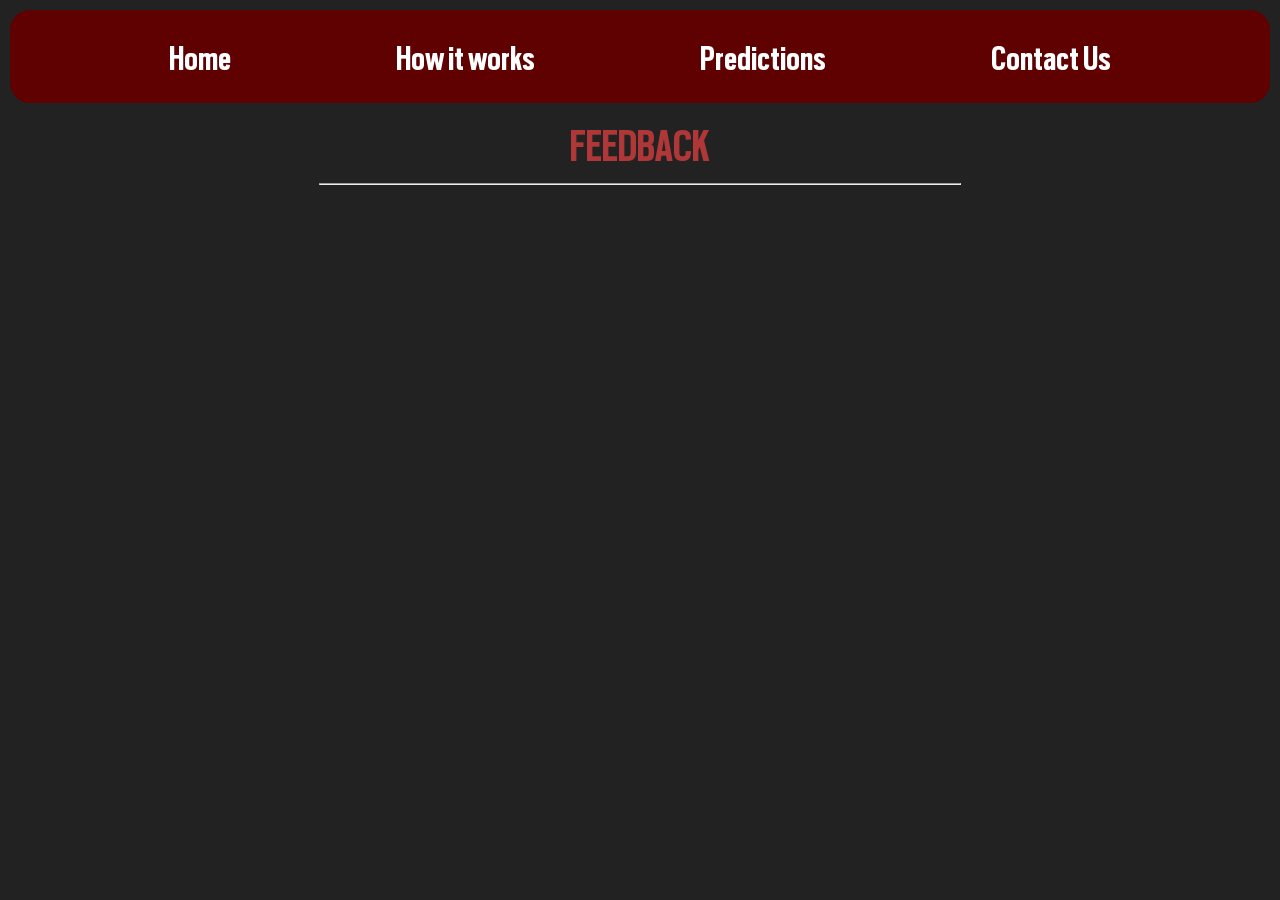
==== feedback.html @ 26fc77e0 "first commit" ====
<!DOCTYPE html>
<!DOCTYPE html>
<html lang="en">
<head>
    <link rel="stylesheet" href="style.css">
</head>
<body>
    <div class="container1">
        <ul class="navbar">
            <li><a href="index.html">Home</a></li>
            <li><a href="Howitworks.html">How it works</a></li>
            <li><a href="predictions.html">Predictions</a></li>
            <li><a href="feedback.html">Contact Us</a></li>
        </ul>
    </div>
    <h1 class = "Title">feedback</h1>
    <hr class = "shr"> 

</body>
</html>
---- style.css ----
.headline, .Title {
    color:#af3737;
    font-family:Scout-condensed bold;
    font-size:48px;
    text-transform:uppercase;
}
.Title {
    text-align:center;
    padding:0;
    margin: 10px;
}
input, select {
    background-color:#220100;
    color:white;
    border-style:none;
    font-family:Scout-condensed bold;
    font-size:0.6cm;
    padding: 5px 10px 5px 10px   ;
    border-radius:10px;
}
input:focus, select:focus {
    outline:black;
}
a {
    text-decoration: none;
    color:#af3737;
}
hr {
    width:calc(100% - 20px); 
}
.shr {
    color:30,0,80;
    width:50%;
    text-align:center;
}
body {
    margin:0;
    padding:0;
    padding-top:105px;
    background-color: #222222;
}

h1 {
    margin:10px;
}
.navbar {
    list-style-type:none;
    border-radius:20px;
    margin:10px;
    padding:10px;
    overflow:hidden;
    background-color:#5e0100;
}
ul li a {
    display:block;
    color:white;
    text-align:center;
    padding:14px 16px;
    font-size:1cm;
    font-family:Scout-condensed bold;
    text-decoration:none;
    border-radius:10px;
}
ul li a:hover {
    background-color:#330100
}
ul li {
    float:left;
}
@font-face {
    font-family: Scout-condensed bold;
    src: url(ScoutCondensed-bold.otf);
}
.container1 {
    box-sizing:border-box;
    width: 100%;
}
.container1 .navbar {
    box-sizing: border-box;
    display:flex;
    justify-content:space-evenly;
    align-items:center;
    width:calc(100% - 20px);
    margin:10px;
    padding:10px;
    max-width:100%;
    position:fixed;
    top:0;
}
.gp{
    color:#af3737
}
p {
    color:white;
    font-family:Scout-condensed bold;
    font-size:0.6cm;
}
.mainbodyl {
    border-radius:20px;
    display:flex;
    background-color:#5e0100;
    width:calc(50% - 20px);
    height:100%;
    margin:10px;
    padding: 10px 20px 10px 20px;
    align-items:left;
    flex-direction: column;
    text-align:left;
    float:left;
    box-sizing:border-box;
}
.mainbodyr {
    border-radius:20px;
    display:flex;
    justify-content:space-between;
    align-items:center;
    background-color:#5e0100;
    width:calc(50% - 20px);
    height:100%;
    margin:10px;
    padding: 10px 20px 10px 20px;
    text-align:left;
    box-sizing:border-box;
    float:right;
}

#logo {
    height: 40px;
    padding:0px;
    margin:0px;
    align-items: center;
}
.button {
    border-style: solid;
    border-width:3px;
    border-color:#330100;
    border-radius: 10px;
    font-size:0.6cm;
    font-family:Scout-condensed bold;
    box-sizing:border-box;
    width:fit-content;
    background-color:#af3737;
    color:white;
    padding:10px 20px 10px 20px;
    cursor:pointer;
    margin: 10px 0px 10px 0px;
}
#buttonAndOutput {
    display:flex;
    justify-content:space-between;
    align-items:center;
    width:100%;
}
.button:hover {
    background-color:#330100;
}
.button:active {
    background-color: #220100;
}
#buttons {
    display:flex;
    justify-content: flex-start;
}
#dropdownanduser {
    display:flex;
    justify-content: space-between;
    align-items:center;
    width:100%;
}
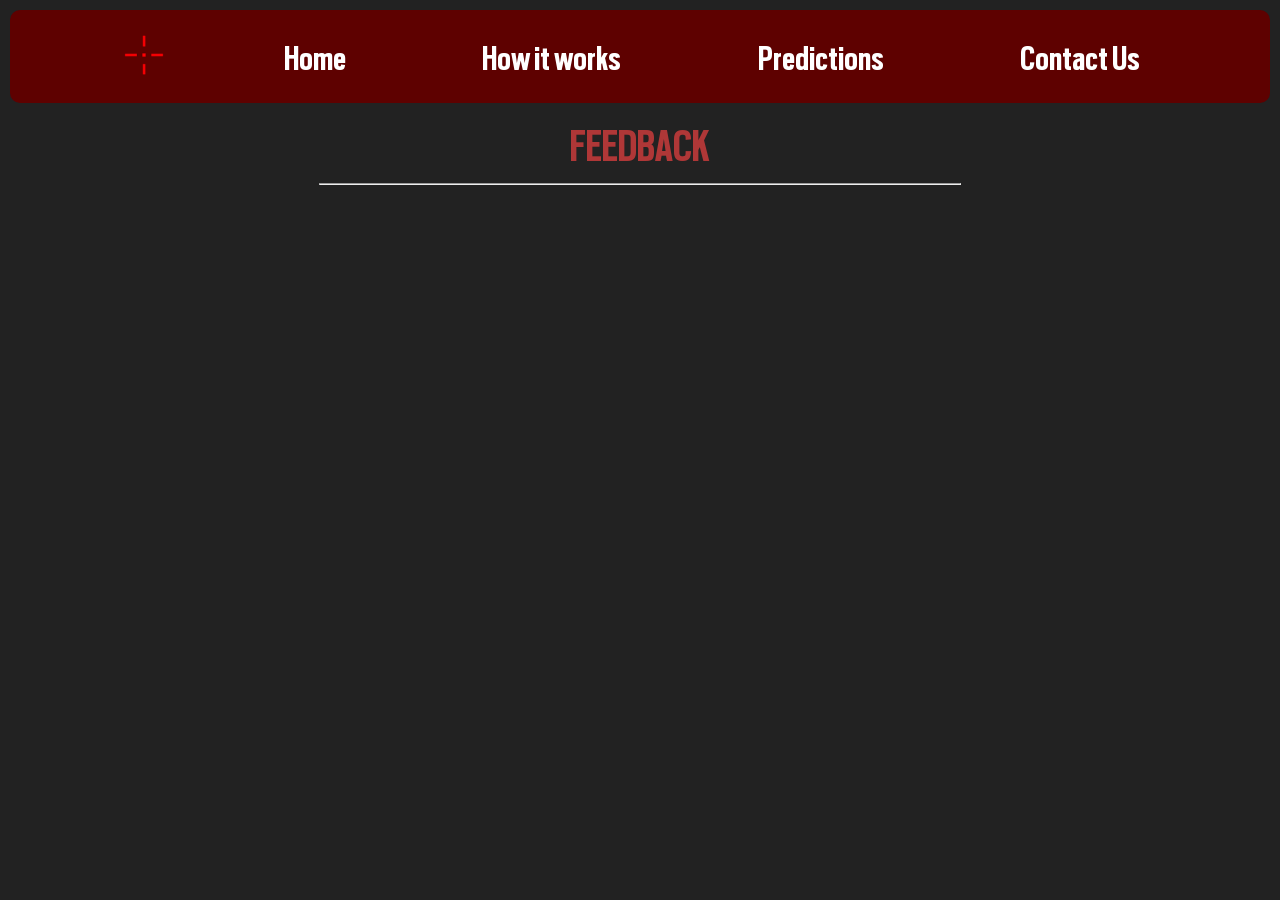
==== commit 3961796a: "generally cleaned up webiste, added react code for buttons, and started work on how it works page." ====
--- a/feedback.html
+++ b/feedback.html
@@ -1,4 +1,3 @@
-<!DOCTYPE html>
 <!DOCTYPE html>
 <html lang="en">
 <head>
@@ -7,6 +6,7 @@
 <body>
     <div class="container1">
         <ul class="navbar">
+            <li><img id="logo" src="images/Untitled-1.png" alt="crosshair" onclick="killright()"></li>
             <li><a href="index.html">Home</a></li>
             <li><a href="Howitworks.html">How it works</a></li>
             <li><a href="predictions.html">Predictions</a></li>
--- a/style.css
+++ b/style.css
@@ -45,7 +45,7 @@
 }
 .navbar {
     list-style-type:none;
-    border-radius:20px;
+    border-radius:10px;
     margin:10px;
     padding:10px;
     overflow:hidden;
@@ -96,7 +96,7 @@
     font-size:0.6cm;
 }
 .mainbodyl {
-    border-radius:20px;
+    border-radius:10px;
     display:flex;
     background-color:#5e0100;
     width:calc(50% - 20px);
@@ -110,10 +110,10 @@
     box-sizing:border-box;
 }
 .mainbodyr {
-    border-radius:20px;
-    display:flex;
-    justify-content:space-between;
-    align-items:center;
+    border-radius:10px;
+    display:flex;
+    justify-content:flex-start;
+    align-items:left;
     background-color:#5e0100;
     width:calc(50% - 20px);
     height:100%;
@@ -122,6 +122,9 @@
     text-align:left;
     box-sizing:border-box;
     float:right;
+    flex-direction:column;
+
+
 }
 
 #logo {
@@ -144,6 +147,8 @@
     padding:10px 20px 10px 20px;
     cursor:pointer;
     margin: 10px 0px 10px 0px;
+    transition: transform 0.2s ease-out;
+    transition: background-color 0.2s ease-out;
 }
 #buttonAndOutput {
     display:flex;
@@ -153,9 +158,15 @@
 }
 .button:hover {
     background-color:#330100;
+    transition: background-color 0.2s ease;
+    transform: scale(1.1);
+    transition: transform 0.2s ease;
+
 }
 .button:active {
     background-color: #220100;
+    transform: scale(1.05);
+    transition: transform 0.2s ease;
 }
 #buttons {
     display:flex;
@@ -166,4 +177,74 @@
     justify-content: space-between;
     align-items:center;
     width:100%;
+}
+
+/* output styling */
+#hresults {
+    float:left;
+}
+#outputbox {
+    display:flex;
+    flex-direction:row;
+    justify-content:space-evenly;
+    align-items:center;
+    width:calc(100% - 10px);
+    box-sizing: border-box;
+    background-color: #222222;
+    border-radius: 10px;
+    flex-wrap:wrap-reverse;    
+}
+.optext{
+    margin: 5px 15px 5px 15px;
+    padding:5px 10px 5px 10px;
+    border-radius: 10px;
+    text-decoration:underline;
+}
+
+.opcontainer{
+    align-items: center;
+    text-align: center;
+    background-color:#330100;
+    box-sizing:border-box;
+    width: calc(calc(100%/3) - 20px);
+    border-radius:10px;
+    height: 100px;
+    margin:10px;
+}
+.predic{
+    display:flex;
+    justify-content: space-between;
+    box-sizing: border-box;
+    width: calc(100% - 30px);
+    flex-direction: row;
+}
+
+.prein {
+    display:flex;
+    justify-content: space-between;
+    box-sizing:border-box;
+    background-color: #af3737;
+    width: calc(50%-20px)
+
+}
+
+#hiw {
+    display:flex;
+    box-sizing: border-box;
+    width: calc(100%-20px);
+    background-color:#5e0100;
+    border-radius:10px;
+    padding: 10px 20px 10px 20px;
+    text-align: left;
+    align-items: center;
+    margin:10px;
+}
+#pfp {
+    width:500px;
+    border-radius:10px;
+    transition: transform 0.2s ease-out
+}
+#pfp:hover {
+    transform: scale(1.05);
+    transition: transform 0.2s ease;
 }
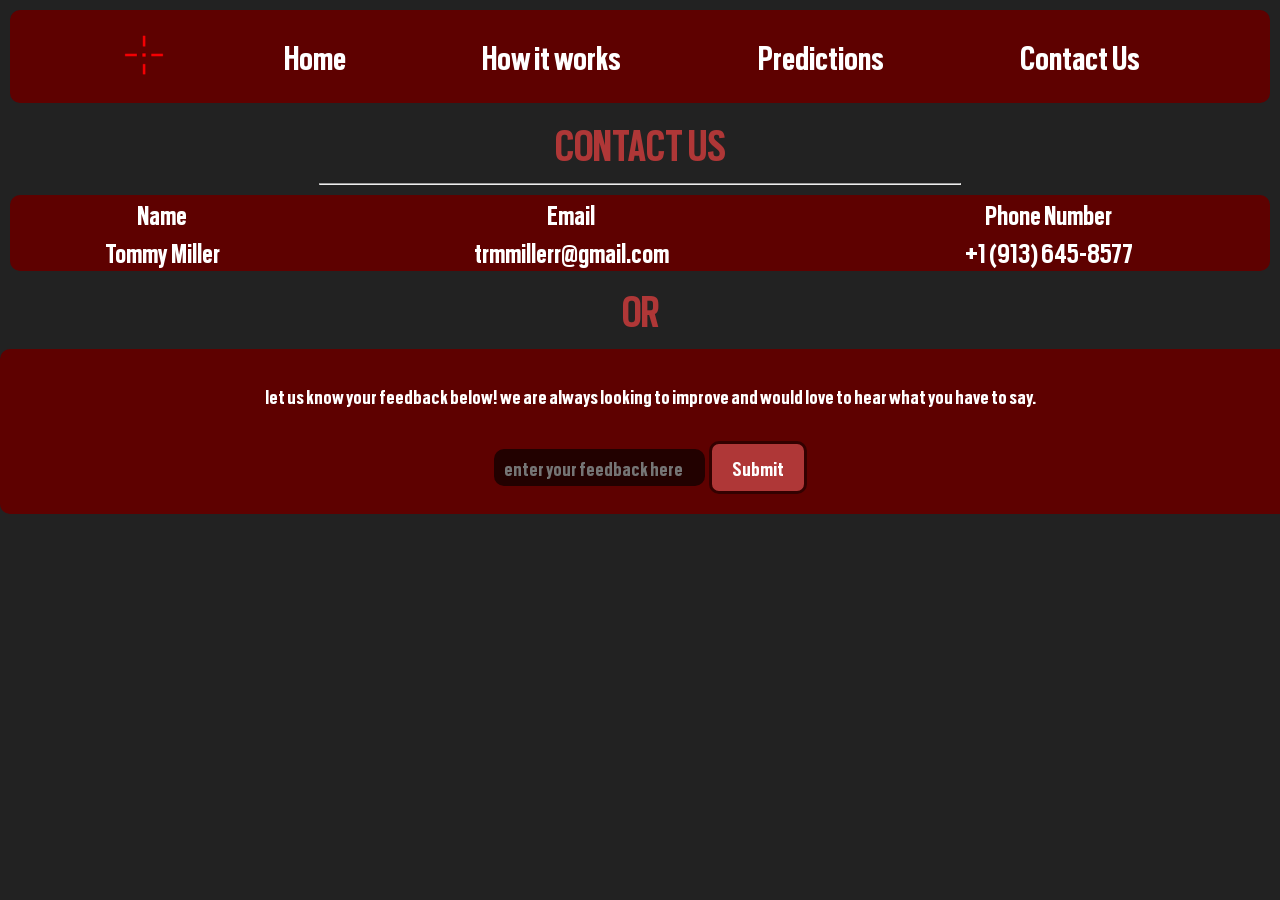
==== commit 6dd3389e: "just stuff IG" ====
--- a/feedback.html
+++ b/feedback.html
@@ -13,8 +13,33 @@
             <li><a href="feedback.html">Contact Us</a></li>
         </ul>
     </div>
-    <h1 class = "Title">feedback</h1>
+    <h1 class = "Title">Contact Us</h1>
     <hr class = "shr"> 
+    <table class="contact-table">
+        <tr>
+            <th>Name</th>
+            <th>Email</th>
+            <th>Phone Number</th>
+        </tr>
+        <tr>
+            <td>Tommy Miller</td>
+            <td>trmmillerr@gmail.com</td>
+            <td>+1 (913) 645-8577</td>
+        </tr>
+    </table>
+
+    <p class="Title">OR</p>
+
+    <div id="feedbacksubmission">
+        <p>
+            let us know your feedback below! we are always looking to improve and would 
+            love to hear what you have to say.
+        </p>
+        <div id=feedbackButton>
+            <input type="text" id="feedback" placeholder="enter your feedback here">
+            <button class="button" onclick="submitFeedback()">Submit</button>
+        </div>
+    </div>
 
 </body>
 </html>
--- a/style.css
+++ b/style.css
@@ -3,6 +3,8 @@
     font-family:Scout-condensed bold;
     font-size:48px;
     text-transform:uppercase;
+    text-align: center;
+    margin:auto;
 }
 .Title {
     text-align:center;
@@ -90,10 +92,16 @@
 .gp{
     color:#af3737
 }
-p {
+p{
     color:white;
     font-family:Scout-condensed bold;
     font-size:0.6cm;
+}
+.list {
+    color:white;
+    font-family:Scout-condensed bold;
+    font-size:0.8cm;
+    margin: 5px 15px 5px 15px;
 }
 .mainbodyl {
     border-radius:10px;
@@ -211,40 +219,98 @@
     height: 100px;
     margin:10px;
 }
-.predic{
+
+
+.prein {
     display:flex;
     justify-content: space-between;
+    box-sizing:border-box;
+    background-color: #5e0100;
+    width: calc(50% - 15px);
+    border-radius:10px;
+    padding: 10px 20px 10px 20px;
+    text-align: center;
+}
+
+#hiw {
+    display:flex;
     box-sizing: border-box;
-    width: calc(100% - 30px);
-    flex-direction: row;
-}
-
-.prein {
-    display:flex;
-    justify-content: space-between;
-    box-sizing:border-box;
-    background-color: #af3737;
-    width: calc(50%-20px)
-
-}
-
-#hiw {
-    display:flex;
-    box-sizing: border-box;
-    width: calc(100%-20px);
+    width: calc(100% - 20px);
     background-color:#5e0100;
     border-radius:10px;
     padding: 10px 20px 10px 20px;
     text-align: left;
     align-items: center;
     margin:10px;
-}
-#pfp {
+    flex-direction: column;
+}
+iframe {
     width:500px;
     border-radius:10px;
     transition: transform 0.2s ease-out
 }
-#pfp:hover {
-    transform: scale(1.05);
-    transition: transform 0.2s ease;
-}+
+#usernamecontainer {
+    display:flex;
+    justify-content: center;
+    align-items: center;
+    background-color:#330100;
+    box-sizing:border-box;
+    width: calc(100%/3 - 20px);
+    border-radius:10px;
+    height: 100px;
+    margin:10px;
+}
+#statpfp1 {
+    width:80px;
+    border-radius:40px
+}
+#p1 {
+    float:left;
+    margin-left:10px;
+    text-align: center;
+}
+#p2 {
+    float:right;
+    margin-right:10px;
+    text-align: center;}
+
+iframe {
+    border-radius:10px;
+    width:50%;
+    height:scale;
+    aspect-ratio: 16/9;
+
+}
+iframe:hover
+{
+    transform: scale(1.03);
+    transition: transform 0.2s ease-in-out;
+}
+
+.contact-table {
+    border-collapse: collapse;
+    width: 100%;
+    margin-top: 20px;
+    padding: 10px;
+    margin: 10px;
+    width:calc(100% - 20px);
+    text-align:center;
+    border-radius:10px;
+    overflow: hidden;
+    background-color:#5e0100;
+    font-family: Scout-condensed bold;
+    color:white;
+    font-size:30px
+}
+#feedbacksubmission {
+    display:flex;
+    flex-direction:column;
+    align-items:center;
+    background-color: #5e0100;
+    margin:auto;
+    width:calc(100% - 20px);
+    border-radius:10px;
+    padding: 10px 20px 10px 20px;
+}
+
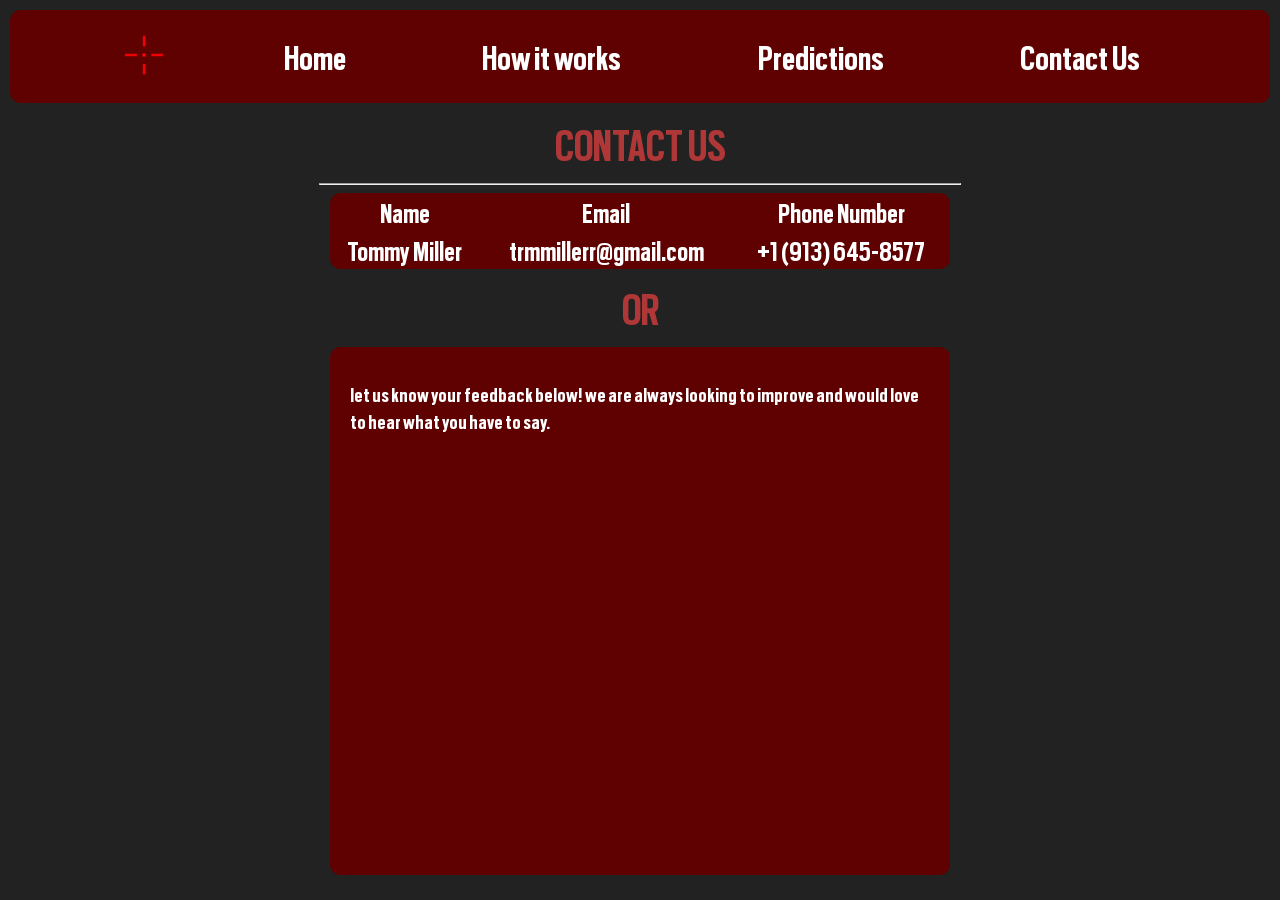
==== commit cce4bfab: "predictions overhaul and feedback overhaul" ====
--- a/feedback.html
+++ b/feedback.html
@@ -35,10 +35,7 @@
             let us know your feedback below! we are always looking to improve and would 
             love to hear what you have to say.
         </p>
-        <div id=feedbackButton>
-            <input type="text" id="feedback" placeholder="enter your feedback here">
-            <button class="button" onclick="submitFeedback()">Submit</button>
-        </div>
+        <iframe src="https://docs.google.com/forms/d/e/1FAIpQLSfaoUVOlTddZjX94sqQ4ktdl4U5Lg9n8V6tKKKaU4XASrncGg/viewform?embedded=true" width="640" height="409" frameborder="0" marginheight="0" marginwidth="0">Loading…</iframe>
     </div>
 
 </body>
--- a/style.css
+++ b/style.css
@@ -230,6 +230,8 @@
     border-radius:10px;
     padding: 10px 20px 10px 20px;
     text-align: center;
+    margin:auto;
+    margin-top: 10px;
 }
 
 #hiw {
@@ -244,7 +246,7 @@
     margin:10px;
     flex-direction: column;
 }
-iframe {
+.ytv {
     width:500px;
     border-radius:10px;
     transition: transform 0.2s ease-out
@@ -265,24 +267,15 @@
     width:80px;
     border-radius:40px
 }
-#p1 {
-    float:left;
-    margin-left:10px;
-    text-align: center;
-}
-#p2 {
-    float:right;
-    margin-right:10px;
-    text-align: center;}
-
-iframe {
+
+.ytv {
     border-radius:10px;
     width:50%;
     height:scale;
     aspect-ratio: 16/9;
 
 }
-iframe:hover
+.ytv:hover
 {
     transform: scale(1.03);
     transition: transform 0.2s ease-in-out;
@@ -290,11 +283,10 @@
 
 .contact-table {
     border-collapse: collapse;
-    width: 100%;
     margin-top: 20px;
     padding: 10px;
-    margin: 10px;
-    width:calc(100% - 20px);
+    margin: auto;
+    width:calc(50% - 20px);
     text-align:center;
     border-radius:10px;
     overflow: hidden;
@@ -304,13 +296,51 @@
     font-size:30px
 }
 #feedbacksubmission {
+    box-sizing: border-box;
     display:flex;
     flex-direction:column;
     align-items:center;
     background-color: #5e0100;
+    width:calc(50% - 20px);
+    border-radius:10px;
+    padding: 10px 20px 10px 20px;
     margin:auto;
-    width:calc(100% - 20px);
-    border-radius:10px;
-    padding: 10px 20px 10px 20px;
-}
-
+}
+
+.centered {
+    display:flex;
+    box-sizing:border-box;
+    justify-content:center;
+    align-items: center;
+    width:100%;
+}
+#predictons {
+    display:flex;
+    flex-direction:column;
+    align-items:center;
+}
+
+
+.predicout {
+    display:flex;
+    flex-direction:row;
+    align-items:center;
+    box-sizing: border-box;
+    background-color:#5e0100;
+    border-radius:10px;
+    padding: 10px 20px 10px 20px;
+    width:calc(50% - 20px);
+    margin:auto;
+    margin-top:10px;
+    justify-content: space-evenly;
+}
+
+#pfp1 {
+    width:150px;
+    border-radius:100px;
+}
+
+#pfp2 {
+    width:150px;
+    border-radius:100px;
+}
